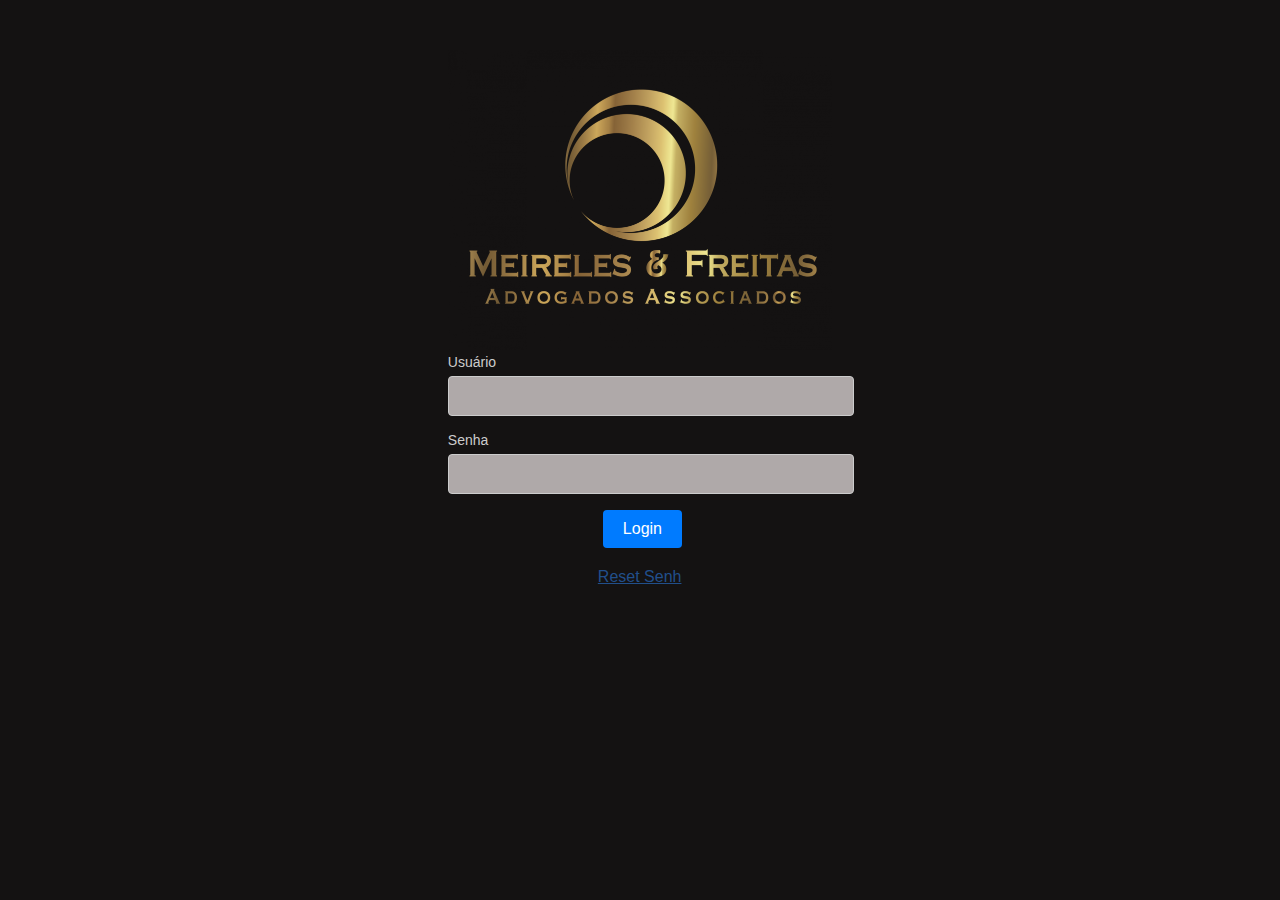
==== TELA LOGIN/index.html @ f0ed98f9 "FIST COMMIT" ====
<!DOCTYPE html>
<html lang="en">
<head>
<meta charset="UTF-8">
<meta name="viewport" content="width=device-width, initial-scale=1.0">
<title>JURIDICO BCC</title>
<link rel="stylesheet" href="style.css">
</head>
<body>
    <div class="login-container">
        
        <div class="img-container"><img id="img-container" src="./imagens/logo-adv.png.png" alt=""></div>
            <form>
                <div class="input-group">
                    <label for="username">Usuário</label>
                    <input type="text" name="username" class="username" required>
                </div>
 
                <div class="input-group">
                    <label for="password">Senha</label>
                    <input type="password" id="password" name="password" class="username" required>
                </div>
                <button class="login-button" type="submit">Login</button> <br>
 
                <a href="">Reset Senh</a>
                
 
            </form>
    </div>
  
</body>
</html>
---- TELA LOGIN/style.css ----
body {
    font-family: Arial, sans-serif;
    background-color: #141212;
    margin: 0;
    padding: 0;
    display: flex;
    justify-content: center;
    align-items: center;
  }
 
  a{
    color: #214f8b;
    margin-left: 150px;
  }
  
  @keyframes fade {
    0% {
      opacity: 1;
    }
    50% {
      opacity: 0.5;
    }
    100% {
      opacity: 1;
  
    }
  }

  .img-container {
        animation: fade 3s ease-in-out infinite;
  }

  #img-container{
      height: 300px;

  }
    

  .login-container {
    justify-content: center;
    align-items: center;
    margin-top: 50px;
  }
 
  .login-container h1 {
    margin-bottom: 10px;
    margin-left: 150px;
    color: #ccc;
  }
 
  .input-group {
    margin-bottom: 16px;
  }
 
  .input-group label {
    font-family: sans-serif;
    display: block;
    margin-bottom: 6px;
    color: #ccc;
    font-size: 14px;
    text-align: left;
  }
 
  .input-group input {
    width: 100%;
    padding: 10px;
    border: 1px solid #ccc;
    border-radius: 4px;
    font-size: 16px;
  }
 
  .login-button {
    background-color: #007bff;
    color: #fff;
    border: none;
    margin-bottom: 20px;
    border-radius: 4px;
    padding: 10px 20px;
    font-size: 16px;
    cursor: pointer;
    transition: background-color 0.5s;
    transition: 0.5s;
    margin-left: 155px;
  }
 
  .login-button:hover {
    background-color: #0056b3;
    font-size: 15px;
  }
  
  .username{
 
      background-color: #afa9a9;
  }
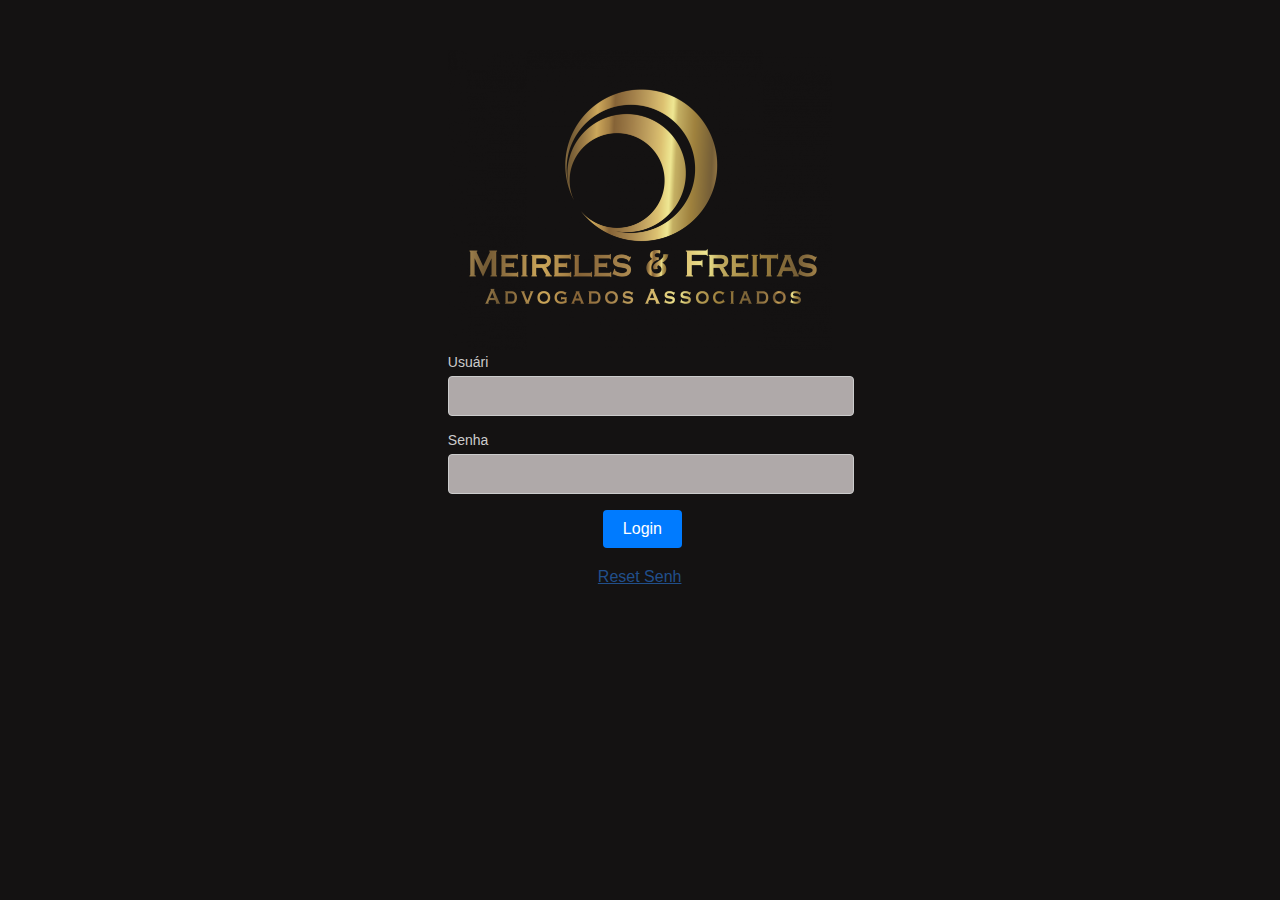
==== commit 77d1a07a: "Tree commit" ====
--- a/TELA LOGIN/index.html
+++ b/TELA LOGIN/index.html
@@ -12,7 +12,7 @@
         <div class="img-container"><img id="img-container" src="./imagens/logo-adv.png.png" alt=""></div>
             <form>
                 <div class="input-group">
-                    <label for="username">Usuário</label>
+                    <label for="username">Usuári</label>
                     <input type="text" name="username" class="username" required>
                 </div>
  
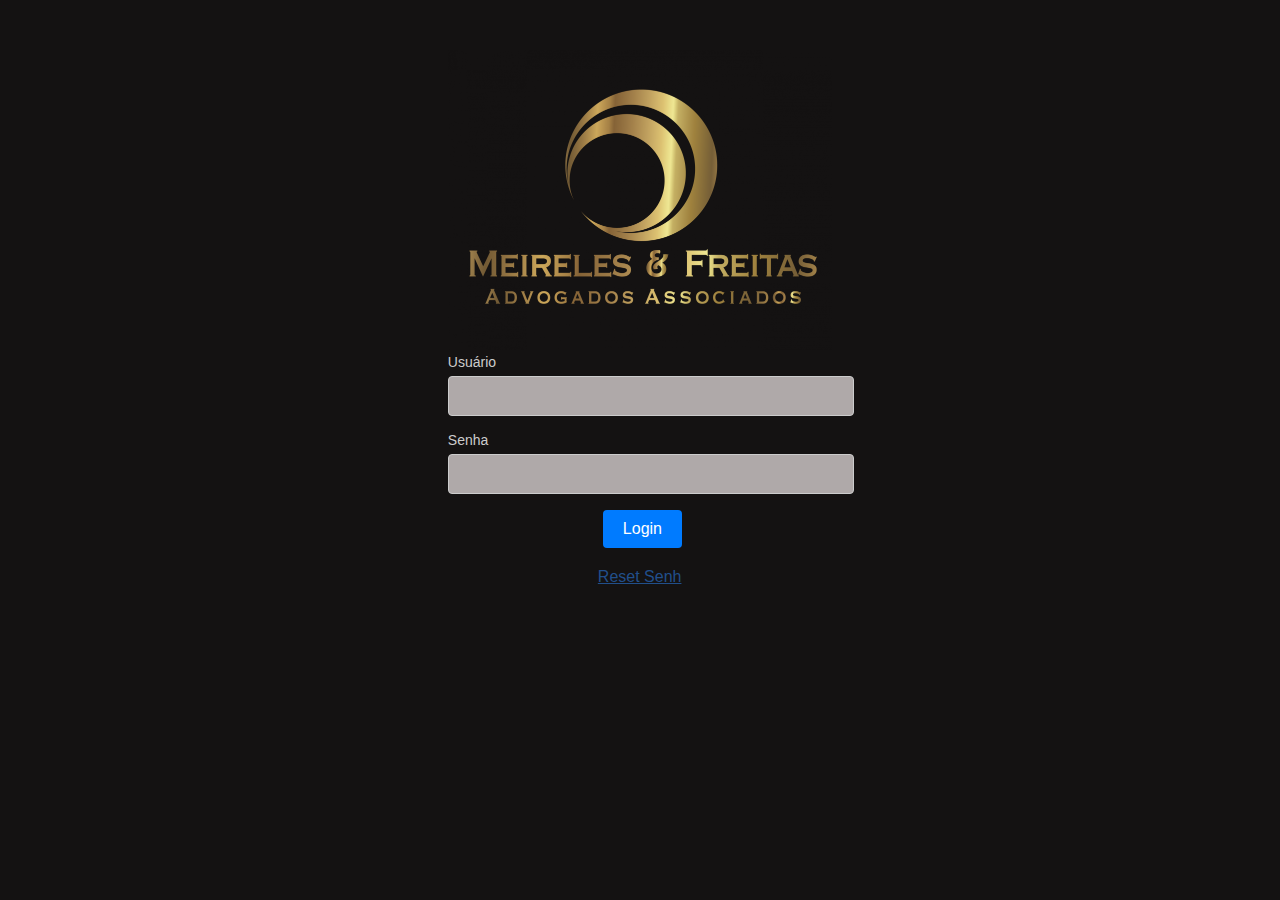
==== commit ea3c027b: "For coomit" ====
--- a/TELA LOGIN/index.html
+++ b/TELA LOGIN/index.html
@@ -12,7 +12,7 @@
         <div class="img-container"><img id="img-container" src="./imagens/logo-adv.png.png" alt=""></div>
             <form>
                 <div class="input-group">
-                    <label for="username">Usuári</label>
+                    <label for="username">Usuário</label>
                     <input type="text" name="username" class="username" required>
                 </div>
  
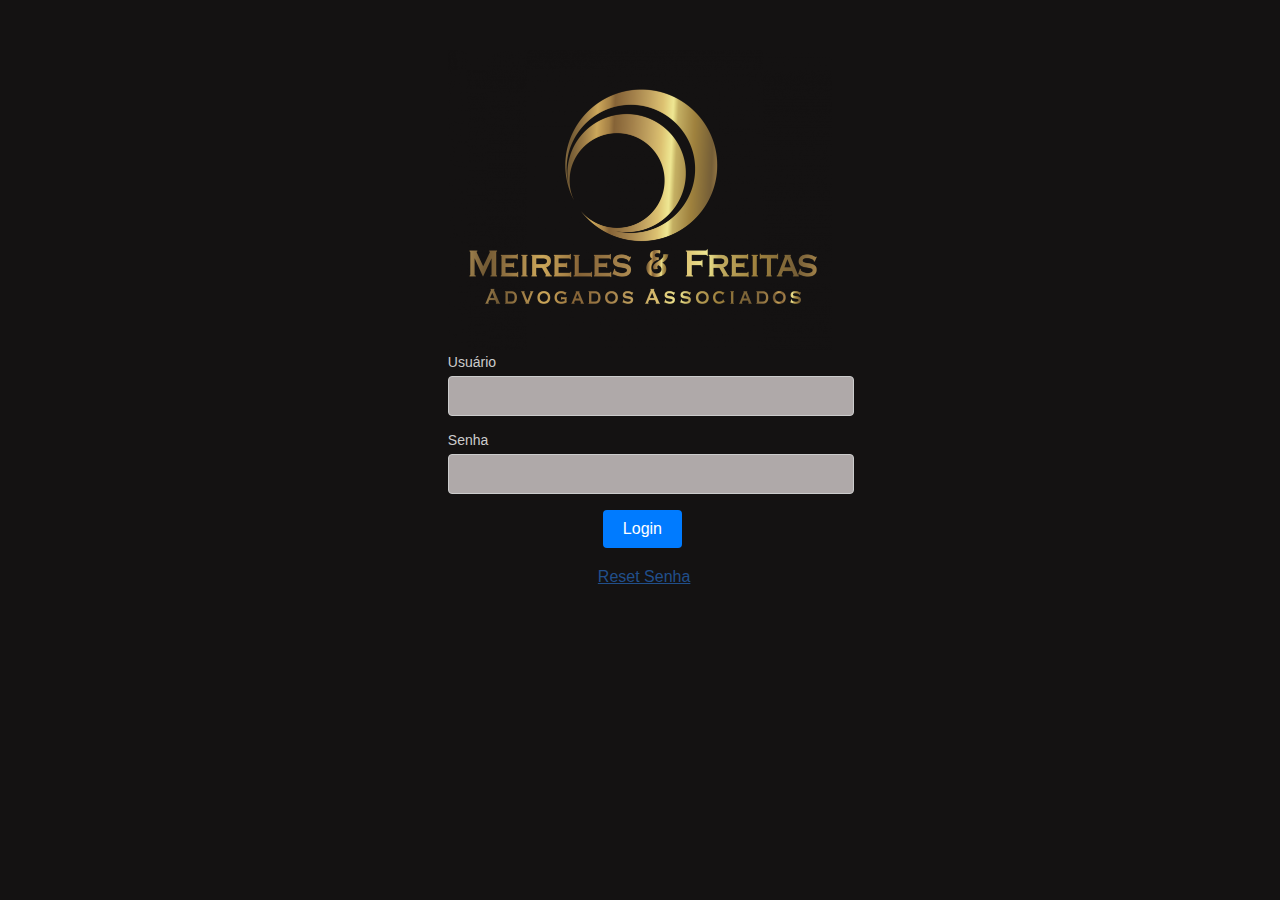
==== commit c5851910: "five commit" ====
--- a/TELA LOGIN/index.html
+++ b/TELA LOGIN/index.html
@@ -22,7 +22,7 @@
                 </div>
                 <button class="login-button" type="submit">Login</button> <br>
  
-                <a href="">Reset Senh</a>
+                <a href="">Reset Senha</a>
                 
  
             </form>
